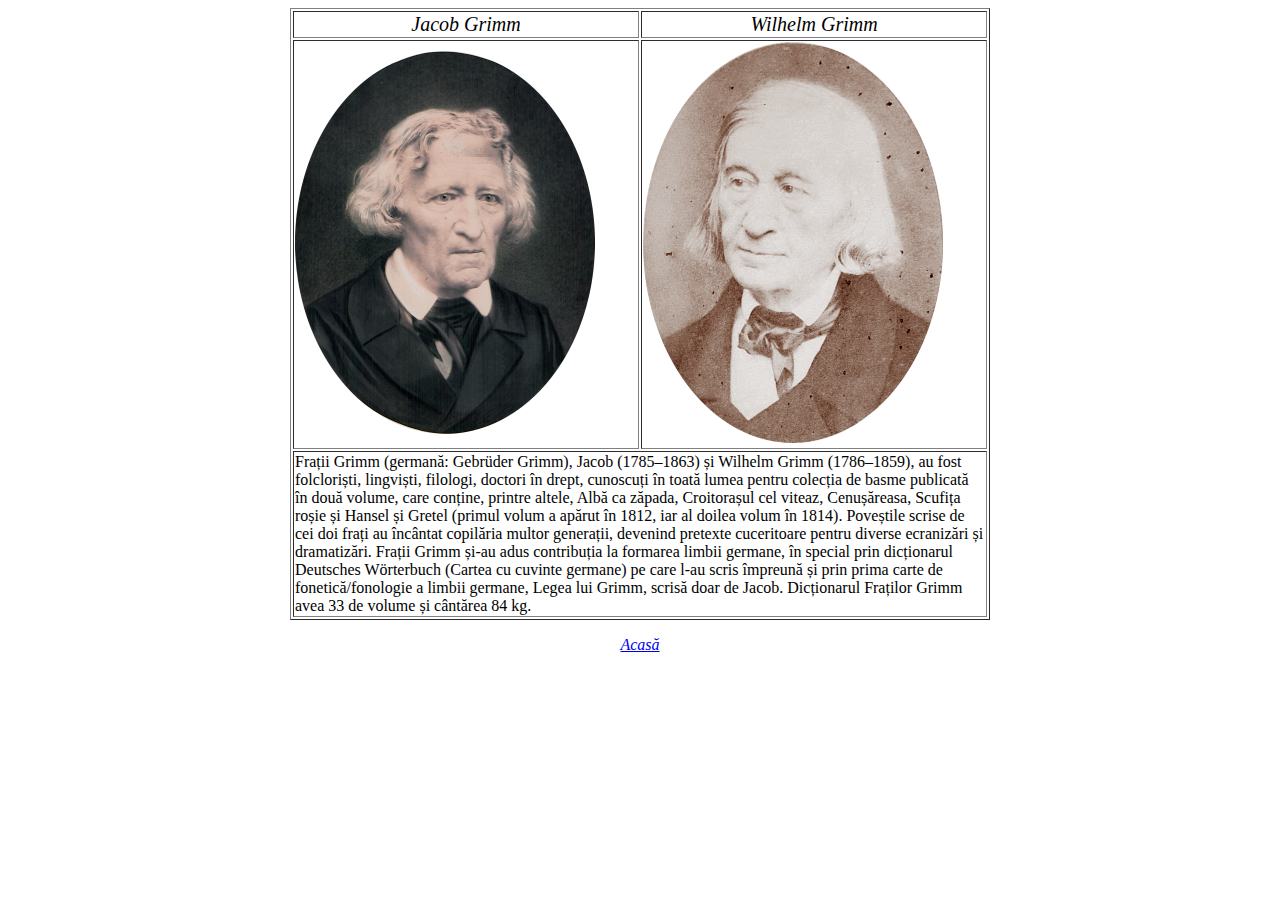
==== pages/about_aut.html @ d3941bee "site Update" ====
<!DOCTYPE html>
<html>
    <head>
        <meta charset="utf-8">
        <title>Despre frații Grimm</title>
	</head>

    <body>
		<table align="center" border="1" width="700">
			<tr>
				<td style="text-align: center; font-size: 20px"><i>Jacob Grimm</i></td>
				<td style="text-align: center; font-size: 20px"><i>Wilhelm Grimm</i></td>
			</tr>
			<tr>
				<td><img src="../images/jacob.png" width=300></td>
				<td><img src="../images/wilhelm.png"width=300></td></div>
			</tr>
			<tr>
				<td colspan="2">Frații Grimm (germană: Gebrüder Grimm), Jacob (1785–1863) și Wilhelm Grimm (1786–1859), au fost folcloriști, lingviști, filologi, doctori în drept, cunoscuți în toată lumea pentru colecția de basme publicată în două volume, care conține, printre altele, Albă ca zăpada, Croitorașul cel viteaz, Cenușăreasa, Scufița roșie și Hansel și Gretel (primul volum a apărut în 1812, iar al doilea volum în 1814). Poveștile scrise de cei doi frați au încântat copilăria multor generații, devenind pretexte cuceritoare pentru diverse ecranizări și dramatizări. Frații Grimm și-au adus contribuția la formarea limbii germane, în special prin dicționarul Deutsches Wörterbuch (Cartea cu cuvinte germane) pe care l-au scris împreună și prin prima carte de fonetică/fonologie a limbii germane, Legea lui Grimm, scrisă doar de Jacob. Dicționarul Fraților Grimm avea 33 de volume și cântărea 84 kg.</td>
			</tr>
		</table>
		<p align="center"><i><a href="../index.html">Acasă</i></p>
   </body>
</html>
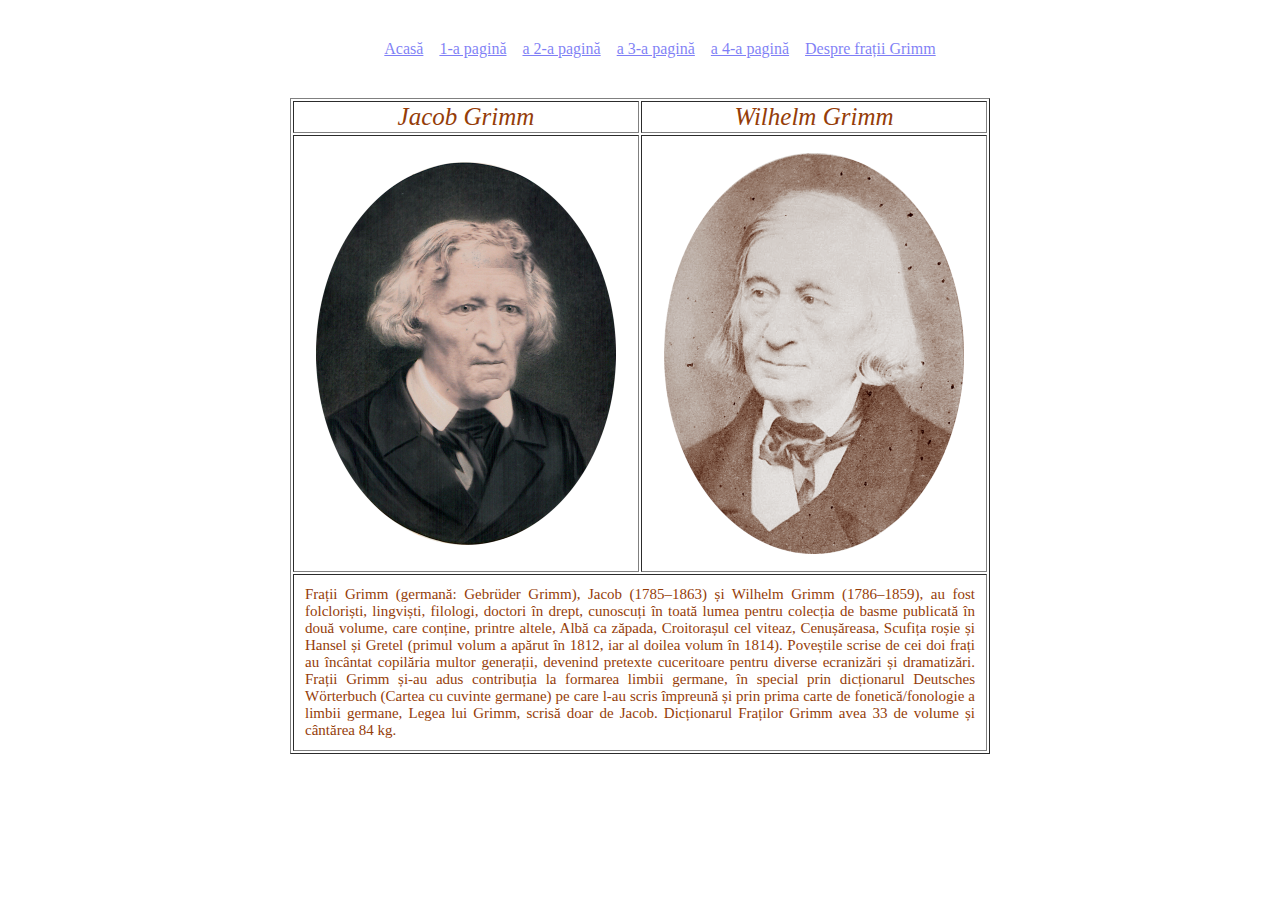
==== commit 8bda1e30: "laborator_2" ====
--- a/pages/about_aut.html
+++ b/pages/about_aut.html
@@ -2,23 +2,52 @@
 <html>
     <head>
         <meta charset="utf-8">
-        <title>Despre frații Grimm</title>
+        <meta name="viewport" content="width=device-width, initial-scale=1" /> 
+		<title>Despre frații Grimm</title>
+		<link rel="stylesheet" href="../css/index.css">
+		<style>	
+			html {
+				background-image: url("../images/scroll_cover.png");
+				background-attachment: fixed;
+				background-size: cover;
+			}
+			
+			.jacob {
+				content:url("../images/jacob.png");
+				margin: 1em;
+				height: auto;
+				display: block;
+				margin-left: auto;
+				margin-right: auto;
+				width: 300px;	repeat: no-repeat;
+				attachment: fixed;
+			}
+		</style>
 	</head>
 
     <body>
+		<div class="cont">
+			<ul>
+				<li><a href="../index.html"><p>Acasă</p></a></li>
+				<li><a href="page_1.html"><p>1-a pagină</p></a></li>
+				<li><a href="page_2.html"><p>a 2-a pagină</p></a></li>
+				<li><a href="page_3.html"><p>a 3-a pagină</p></a></li>
+				<li><a href="page_4.html"><p>a 4-a pagină</p></a></li>
+				<li><a href="about_aut.html"><p>Despre frații Grimm</p></a></li><br><br>
+			</ul>
+		</div>
 		<table align="center" border="1" width="700">
 			<tr>
-				<td style="text-align: center; font-size: 20px"><i>Jacob Grimm</i></td>
-				<td style="text-align: center; font-size: 20px"><i>Wilhelm Grimm</i></td>
+				<td ><i> <div class="tbl_header">Jacob Grimm</div></i></td>
+				<td><div class="tbl_header"><i>Wilhelm Grimm</i></div></td>
 			</tr>
 			<tr>
-				<td><img src="../images/jacob.png" width=300></td>
-				<td><img src="../images/wilhelm.png"width=300></td></div>
+				<td><div class="jacob"></div></td>
+				<td><div class="wilhelm"></div></td></div>
 			</tr>
 			<tr>
-				<td colspan="2">Frații Grimm (germană: Gebrüder Grimm), Jacob (1785–1863) și Wilhelm Grimm (1786–1859), au fost folcloriști, lingviști, filologi, doctori în drept, cunoscuți în toată lumea pentru colecția de basme publicată în două volume, care conține, printre altele, Albă ca zăpada, Croitorașul cel viteaz, Cenușăreasa, Scufița roșie și Hansel și Gretel (primul volum a apărut în 1812, iar al doilea volum în 1814). Poveștile scrise de cei doi frați au încântat copilăria multor generații, devenind pretexte cuceritoare pentru diverse ecranizări și dramatizări. Frații Grimm și-au adus contribuția la formarea limbii germane, în special prin dicționarul Deutsches Wörterbuch (Cartea cu cuvinte germane) pe care l-au scris împreună și prin prima carte de fonetică/fonologie a limbii germane, Legea lui Grimm, scrisă doar de Jacob. Dicționarul Fraților Grimm avea 33 de volume și cântărea 84 kg.</td>
+				<td colspan="2"><div class="tbl_text">Frații Grimm (germană: Gebrüder Grimm), Jacob (1785–1863) și Wilhelm Grimm (1786–1859), au fost folcloriști, lingviști, filologi, doctori în drept, cunoscuți în toată lumea pentru colecția de basme publicată în două volume, care conține, printre altele, Albă ca zăpada, Croitorașul cel viteaz, Cenușăreasa, Scufița roșie și Hansel și Gretel (primul volum a apărut în 1812, iar al doilea volum în 1814). Poveștile scrise de cei doi frați au încântat copilăria multor generații, devenind pretexte cuceritoare pentru diverse ecranizări și dramatizări. Frații Grimm și-au adus contribuția la formarea limbii germane, în special prin dicționarul Deutsches Wörterbuch (Cartea cu cuvinte germane) pe care l-au scris împreună și prin prima carte de fonetică/fonologie a limbii germane, Legea lui Grimm, scrisă doar de Jacob. Dicționarul Fraților Grimm avea 33 de volume și cântărea 84 kg.</div></td>
 			</tr>
 		</table>
-		<p align="center"><i><a href="../index.html">Acasă</i></p>
    </body>
 </html>--- a/css/index.css
+++ b/css/index.css
@@ -0,0 +1,146 @@
+html { 
+	background-image: url("../images/background.png");
+	background-position: center center;
+	background-repeat: no-repeat;
+	background-attachment: fixed;
+	background-size: cover;
+}
+
+
+.header {
+	font-family: "Lucida Handwriting", "Brush Script MT", cursive; 
+	font-style: italic;
+	font-size: 2vw;
+	text-align: center;
+	color: #DCDAFF;	
+}
+
+.center {
+	display: block;
+	margin-left: auto;
+	margin-right: auto;
+	width: 50%;
+}
+
+.image {
+	content:url("../images/book.png");
+	margin: 1em;
+	max-width: 35%;
+	height: auto;
+	display: block;
+	margin-left: auto;
+	margin-right: auto;
+	width: 50%;	repeat: no-repeat;
+	attachment: fixed;
+}​
+
+.pag_tot{
+	font-family: "Lucida Handwriting", "Brush Script MT", cursive;
+	color: #700D0D;
+}
+
+.ft_text1_1{
+	font-family: "Lucida Handwriting", "Brush Script MT", cursive;
+	color: #700D0D;
+	width: 42%;
+    float: left;	
+    padding-left: 7.5%;
+	padding-right: 4%;
+	font-size: 20px;
+	text-align:justify;
+}
+
+.ft_text1_2{
+	font-family: "Lucida Handwriting", "Brush Script MT", cursive; 
+	color: #700D0D;
+	margin-right: 7%;
+	font-size: 20px;
+	padding-left: 54%;
+	text-align:justify;
+}	
+
+.arrow p {
+	padding-bottom: 2%;
+	margin-left: 7%;
+	margin-right: 65%;
+	font-family: "Lucida Handwriting", "Brush Script MT", cursive;
+	color: #700D0D;
+	font-size: 20px;
+}
+
+.cont {
+	text-align: center;
+}
+
+	.cont li {
+		list-style-type: none;
+		float: left;
+		font-family: "Lucida Handwriting", "Brush Script MT", cursive; 
+		color: #700D0D;
+	}
+			
+	.cont a {
+		display: block;
+		padding: 8px;
+		background-color: #ffffff;
+		opacity: .5;
+	}
+
+	.cont ul {
+		justify-content: center;
+		display: flex;
+	}
+
+.img4 {
+	content:url("../images/page_4.png");
+	margin: 1em;
+	max-width: 100%;
+	height: auto;
+	display: block;
+	margin-left: auto;
+	margin-right: auto;
+	width: 70%;	repeat: no-repeat;
+	attachment: fixed;
+}
+
+.wilhelm {
+	content:url("../images/wilhelm.png");
+	margin: 1em;
+	height: auto;
+	display: block;
+	margin-left: auto;
+	margin-right: auto;
+	width: 300px;	repeat: no-repeat;
+	attachment: fixed;
+}
+
+.tbl_header{
+	color: #953D09; 
+	text-align: center; 
+	font-size: 25px;
+	font-family: "Lucida Handwriting", "Brush Script MT", cursive; 
+}
+
+.tbl_text{
+	color: #953D09; 
+	text-align:justify;
+	padding: 10px;
+	font-size: 15px;
+	font-family: Apple Chancery, cursive; 
+}
+
+.img1 {
+	content:url("../images/page_1_2.png");
+	margin: 1em;
+	max-width: 100%;
+	height: auto;
+	display: block;
+	margin-left: auto;
+	margin-right: auto;
+	width: 70%;	repeat: no-repeat;
+	attachment: fixed;
+}​
+
+table {
+	border: 3px solid black;
+}
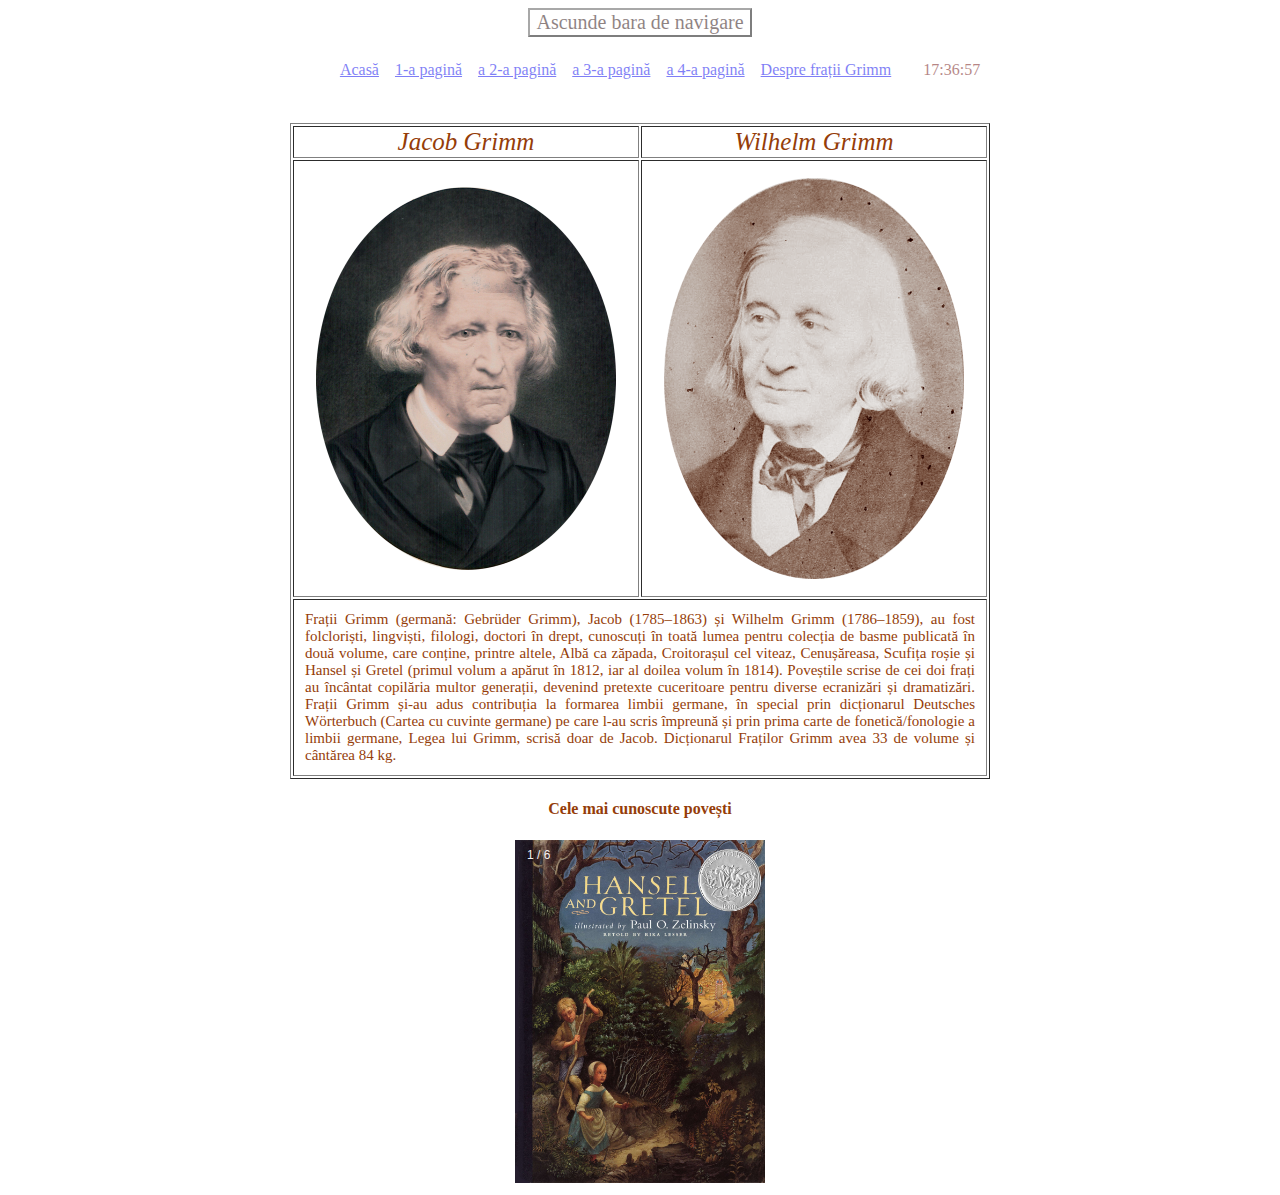
==== commit 807de16b: "lab 4 javascript" ====
--- a/pages/about_aut.html
+++ b/pages/about_aut.html
@@ -5,6 +5,7 @@
         <meta name="viewport" content="width=device-width, initial-scale=1" /> 
 		<title>Despre frații Grimm</title>
 		<link rel="stylesheet" href="../css/index.css">
+		<script src="../js/script.js"></script>
 		<style>	
 			html {
 				background-image: url("../images/scroll_cover.png");
@@ -22,19 +23,29 @@
 				width: 300px;	repeat: no-repeat;
 				attachment: fixed;
 			}
+
+			h4{
+				color: #953D09; 
+				text-align: center; 
+				font-family: "Lucida Handwriting", "Brush Script MT", cursive; 
+			}
 		</style>
 	</head>
 
     <body>
-		<div class="cont">
+		<script src = '../js/script.js'></script>
+		<button onclick="Nav_bar()" id="btn">Ascunde bara de navigare</button>
+		<div id="cont">
 			<ul>
-				<li><a href="../index.html"><p>Acasă</p></a></li>
-				<li><a href="page_1.html"><p>1-a pagină</p></a></li>
-				<li><a href="page_2.html"><p>a 2-a pagină</p></a></li>
-				<li><a href="page_3.html"><p>a 3-a pagină</p></a></li>
-				<li><a href="page_4.html"><p>a 4-a pagină</p></a></li>
-				<li><a href="about_aut.html"><p>Despre frații Grimm</p></a></li><br><br>
+				<li><a href="../index.html">Acasă</a></li>
+				<li><a href="page_1.html">1-a pagină</a></li>
+				<li><a href="page_2.html">a 2-a pagină</a></li>
+				<li><a href="page_3.html">a 3-a pagină</a></li>
+				<li><a href="page_4.html">a 4-a pagină</a></li>
+				<li><a href="about_aut.html">Despre frații Grimm</a></li><br>&emsp;<br>&emsp;
+				<li><span id="clock">Clock goes here</span> </li>
 			</ul>
+		<script src = '../js/clock.js'></script>
 		</div>
 		<table align="center" border="1" width="700">
 			<tr>
@@ -49,5 +60,35 @@
 				<td colspan="2"><div class="tbl_text">Frații Grimm (germană: Gebrüder Grimm), Jacob (1785–1863) și Wilhelm Grimm (1786–1859), au fost folcloriști, lingviști, filologi, doctori în drept, cunoscuți în toată lumea pentru colecția de basme publicată în două volume, care conține, printre altele, Albă ca zăpada, Croitorașul cel viteaz, Cenușăreasa, Scufița roșie și Hansel și Gretel (primul volum a apărut în 1812, iar al doilea volum în 1814). Poveștile scrise de cei doi frați au încântat copilăria multor generații, devenind pretexte cuceritoare pentru diverse ecranizări și dramatizări. Frații Grimm și-au adus contribuția la formarea limbii germane, în special prin dicționarul Deutsches Wörterbuch (Cartea cu cuvinte germane) pe care l-au scris împreună și prin prima carte de fonetică/fonologie a limbii germane, Legea lui Grimm, scrisă doar de Jacob. Dicționarul Fraților Grimm avea 33 de volume și cântărea 84 kg.</div></td>
 			</tr>
 		</table>
+		
+		<h4 align = 'center'>Cele mai cunoscute povești</h4>
+		<div class="slideshow-container">
+			<div class="Slides">
+				<div class="numbertext">1 / 6</div>
+				<img src="../images/hans.jpg" style="width:100%">
+			</div>
+			<div class="Slides">
+				<div class="numbertext">2 / 6</div>
+				<img src="../images/fluieras.jpg" style="width:100%">
+			</div>
+			<div class="Slides">
+				<div class="numbertext">3 / 6</div>
+				<img src="../images/alba.jpg" style="width:100%">
+			</div>
+			<div class="Slides">
+				<div class="numbertext">4 / 6</div>
+				<img src="../images/rapunzel.jpg" style="width:100%">
+			</div>
+			<div class="Slides">
+				<div class="numbertext">5 / 6</div>
+				<img src="../images/cenusareasa.jpg" style="width:100%">
+			</div>
+			<div class="Slides">
+				<div class="numbertext">6 / 6</div>
+				<img src="../images/scufita.jpg" style="width:100%">
+			</div>
+		</div>
+		<script src = '../js/slider.js'></script>
    </body>
+
 </html>--- a/css/index.css
+++ b/css/index.css
@@ -68,28 +68,28 @@
 	font-size: 20px;
 }
 
-.cont {
+#cont {
 	text-align: center;
 }
 
-	.cont li {
-		list-style-type: none;
-		float: left;
-		font-family: "Lucida Handwriting", "Brush Script MT", cursive; 
-		color: #700D0D;
-	}
+#cont li {
+	list-style-type: none;
+	float: left;
+	font-family: "Lucida Handwriting", "Brush Script MT", cursive; 
+	color: #700D0D;
+}
 			
-	.cont a {
-		display: block;
-		padding: 8px;
-		background-color: #ffffff;
-		opacity: .5;
-	}
+#cont a {
+	display: block;
+	padding: 8px;
+	background-color: #ffffff;
+	opacity: .5;
+}
 
-	.cont ul {
-		justify-content: center;
-		display: flex;
-	}
+#cont ul {
+	justify-content: center;
+	display: flex;
+}
 
 .img4 {
 	content:url("../images/page_4.png");
@@ -144,3 +144,40 @@
 table {
 	border: 3px solid black;
 }
+
+button {
+    cursor: pointer;
+	display: flex;
+	margin: 0 auto;
+	font-family: "Lucida Handwriting", "Brush Script MT", cursive; 
+	color: #1F0808;
+	font-size: 20px;
+	background-color: #ffffff;
+	opacity: .5;
+}
+
+.Slides {
+	display: none;
+	font-family: Verdana, sans-serif;
+}
+
+.numbertext {
+	color: #f2f2f2;
+	font-size: 12px;
+	padding: 8px 12px;
+	position: absolute;
+	top: 0;
+}
+
+.slideshow-container {
+	max-width: 250px;
+	position: relative;
+	margin: auto;
+}
+
+#clock{
+	display: block;
+	padding: 8px;
+	background-color: #ffffff;
+	opacity: .5;
+}